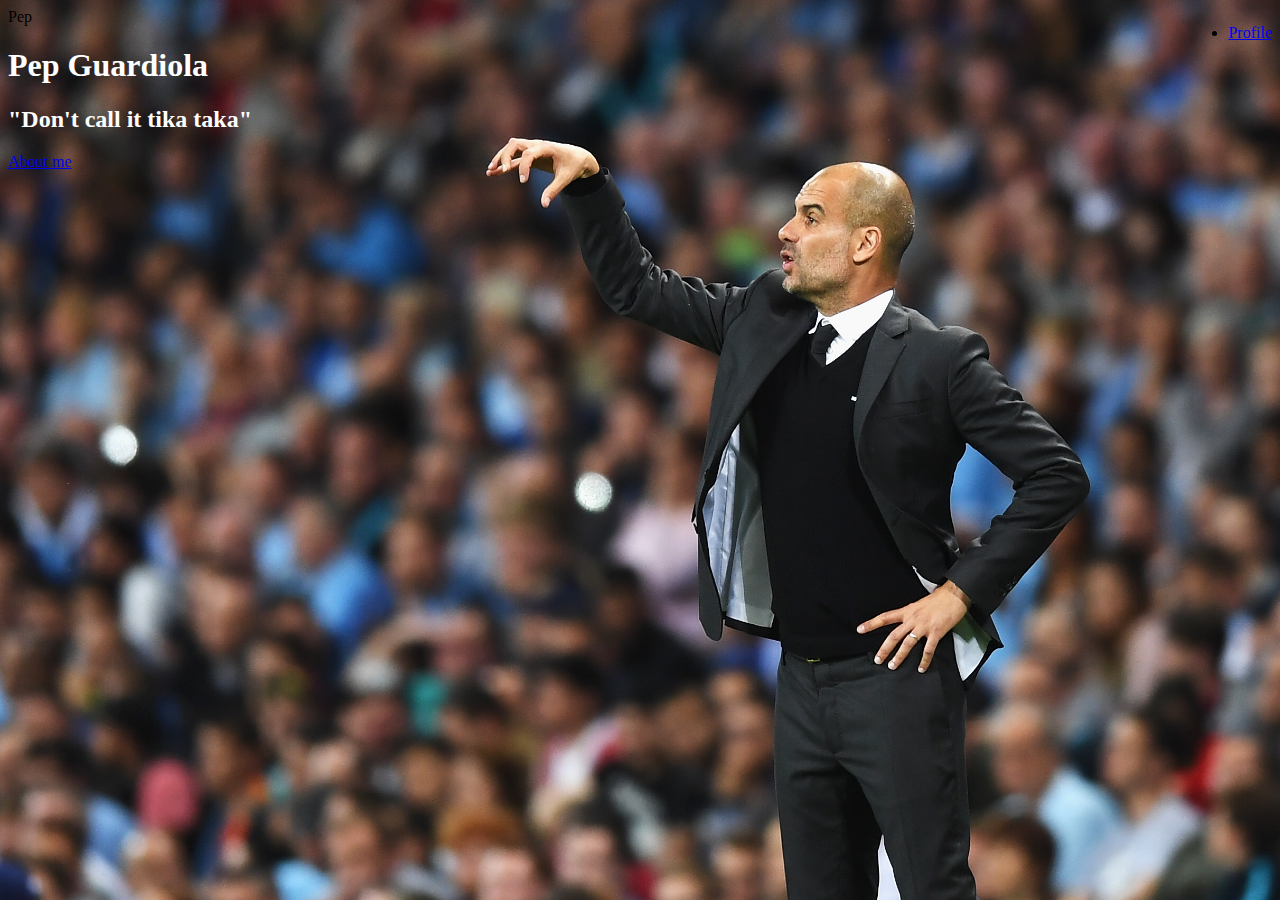
==== index.html @ 30e88487 "Added files for website" ====
<html>
  <head>
    <link rel="stylesheet" href="https://maxcdn.bootstrapcdn.com/bootstrap/4.0.0-beta.3/css/bootstrap.min.css" integrity="sha384-Zug+QiDoJOrZ5t4lssLdxGhVrurbmBWopoEl+M6BdEfwnCJZtKxi1KgxUyJq13dy" crossorigin="anonymous">
    <link href="https://maxcdn.bootstrapcdn.com/font-awesome/4.7.0/css/font-awesome.min.css" rel="stylesheet" integrity="sha384-wvfXpqpZZVQGK6TAh5PVlGOfQNHSoD2xbE+QkPxCAFlNEevoEH3Sl0sibVcOQVnN" crossorigin="anonymous">    
    <link rel="stylesheet" href="css/style.css">
  </head>
  <body class="pep-bg">
    <nav class="navbar navbar-dark bg-primary mb-3">
      <div class="container">
        <a class="navbar-brand">Pep</a>
        <ul class="nav navbar-nav pull-right">
          <li class="nav-item active">
            <a class="nav-link" href="#">Profile</a>
          </li>
        </ul>
      </div>
    </nav>

    <div class="text-white text-center">
      <div class="container">
        <div class="row">
          <div class="col-md-12">
            <h1 class="display-3">
              Pep Guardiola
            </h1>
            <h2 class="display-1">
              "Don't call it tika taka"
            </h2>
            <p class="lead">
              <a class="btn btn-primary btn-lg" href="profile.html">
                About me
              </a>
            </p>
          </div>
        </div>
      </div>
    </div>

  </body>
</html>
---- css/style.css ----
.pep-bg {
  background: url(../img/pep-hi-res.jpg);
  background-size: cover;
}

.text-white {
  color: white;
}

.img-width-fix {
  max-width: 100%;
}

.grey-bg {
  background: #eee;
}

.custom-bath-icon {
  font-size: 20px;
  color: #D4AF6A;
}
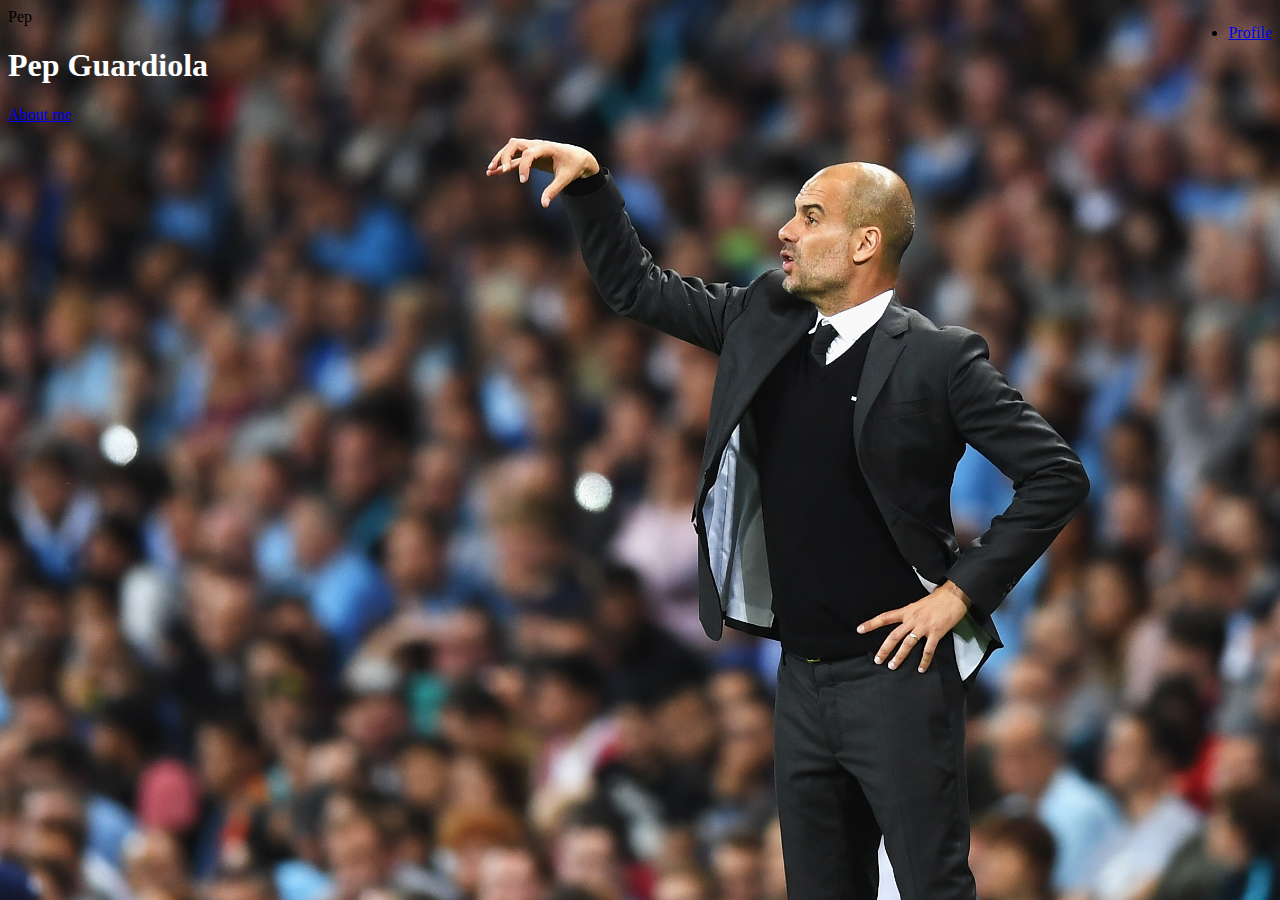
==== commit b3726d64: "Removed heading" ====
--- a/index.html
+++ b/index.html
@@ -23,9 +23,6 @@
             <h1 class="display-3">
               Pep Guardiola
             </h1>
-            <h2 class="display-1">
-              "Don't call it tika taka"
-            </h2>
             <p class="lead">
               <a class="btn btn-primary btn-lg" href="profile.html">
                 About me
